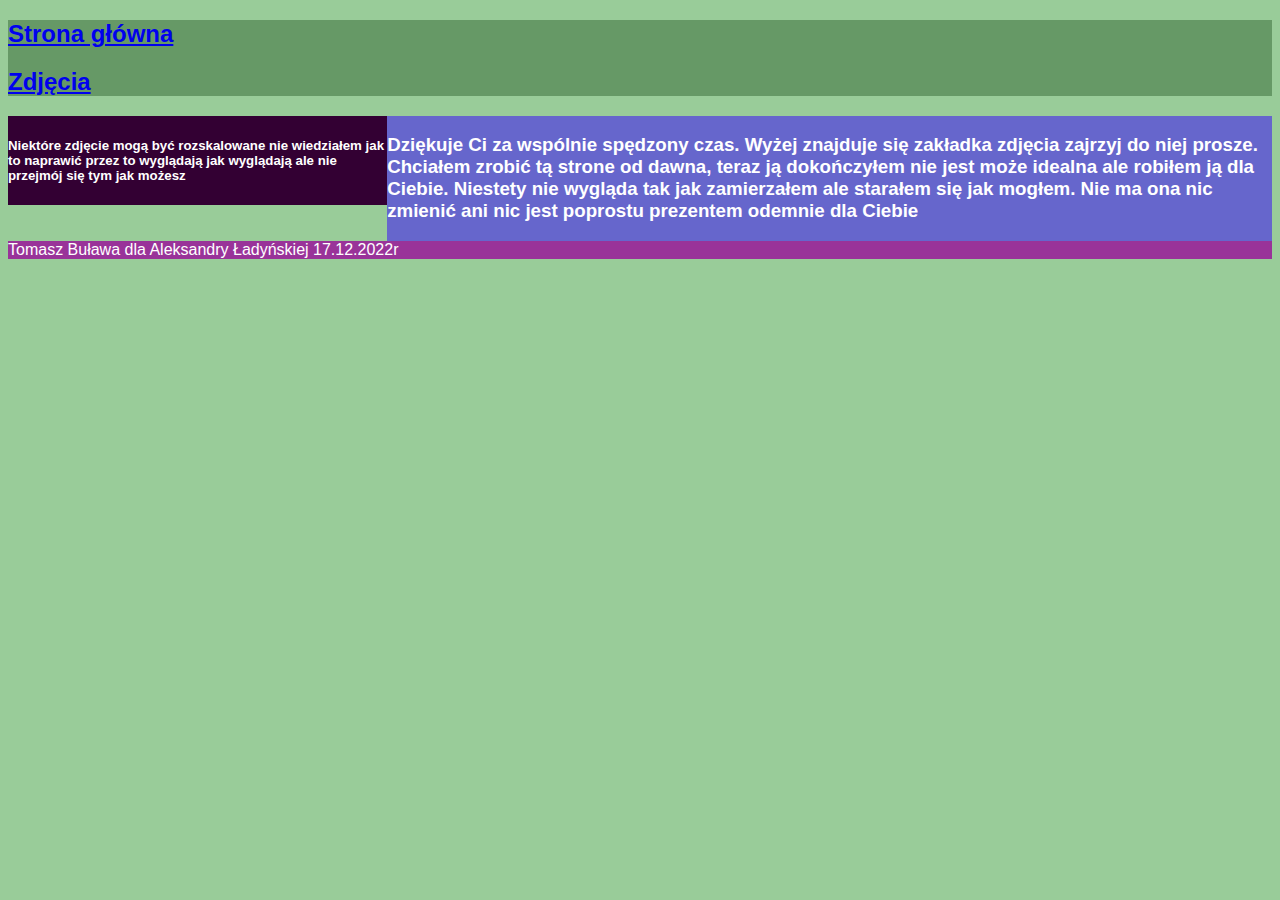
==== index.html @ ff9cca0c "Add files via upload" ====
<!DOCTYPE html>
<html lang="pl">
<head>
    <meta charset="UTF-8">
    <meta http-equiv="X-UA-Compatible" content="IE=edge">
    <meta name="viewport" content="width=device-width, initial-scale=1.0">
    <title>Przepraszam</title>
    <meta name="author" content="Tomasz Buława" />
    <meta name="description" content="Najważniejsze stronki żebyś miała pod ręką"/>
    <link rel="icon" href="favicon.ico" />
    <link rel="shortcut icon" href="favicon.ico" type="image/x-icon" />
    <link href="style1.css" type="text/css" rel="stylesheet" />
</head>
<body>
   
    
    <div class="header">
    <h2><a href="index.html">Strona główna</a></h2>
    <h2><a href="zdjecia.html">Zdjęcia</a></h2>
    </div>

    <div class="nav">
        <h5>Niektóre zdjęcie mogą być rozskalowane nie wiedziałem jak to naprawić przez to wyglądają jak wyglądają ale nie przejmój się tym jak możesz</h5>
    </div>

    <div class="main">
        <h3>Dziękuje Ci za wspólnie spędzony czas. Wyżej znajduje się zakładka zdjęcia zajrzyj do niej prosze. Chciałem zrobić tą strone od dawna, teraz ją dokończyłem nie jest może idealna ale robiłem ją dla Ciebie. Niestety nie wygląda tak jak zamierzałem ale starałem się jak mogłem. Nie ma ona nic zmienić ani nic jest poprostu prezentem odemnie dla Ciebie</h3>
    </div>

    <div class="footer">
        <p>Tomasz Buława dla Aleksandry Ładyńskiej 17.12.2022r</p>
    </div>
</body>
</html>
---- style1.css ----
body{
    background-color: #99CC99;
    color: white;
    font-family: Arial, Helvetica, sans-serif;
}
.header{
    background-color: #669966;;
    height: 20%;
    clear: both;
}
.mainpage .photo{
    float: left;
}
.nav{
    float: left;
    background-color: #330033;
    width: 30%;
    height: 75%;

}
.main{
    float: left;
    background-color: #6666CC;
    width: 70%;
    height: 75%;
}
.footer{
    clear: both;
    background-color: #993399; 
    height: 5%;
}
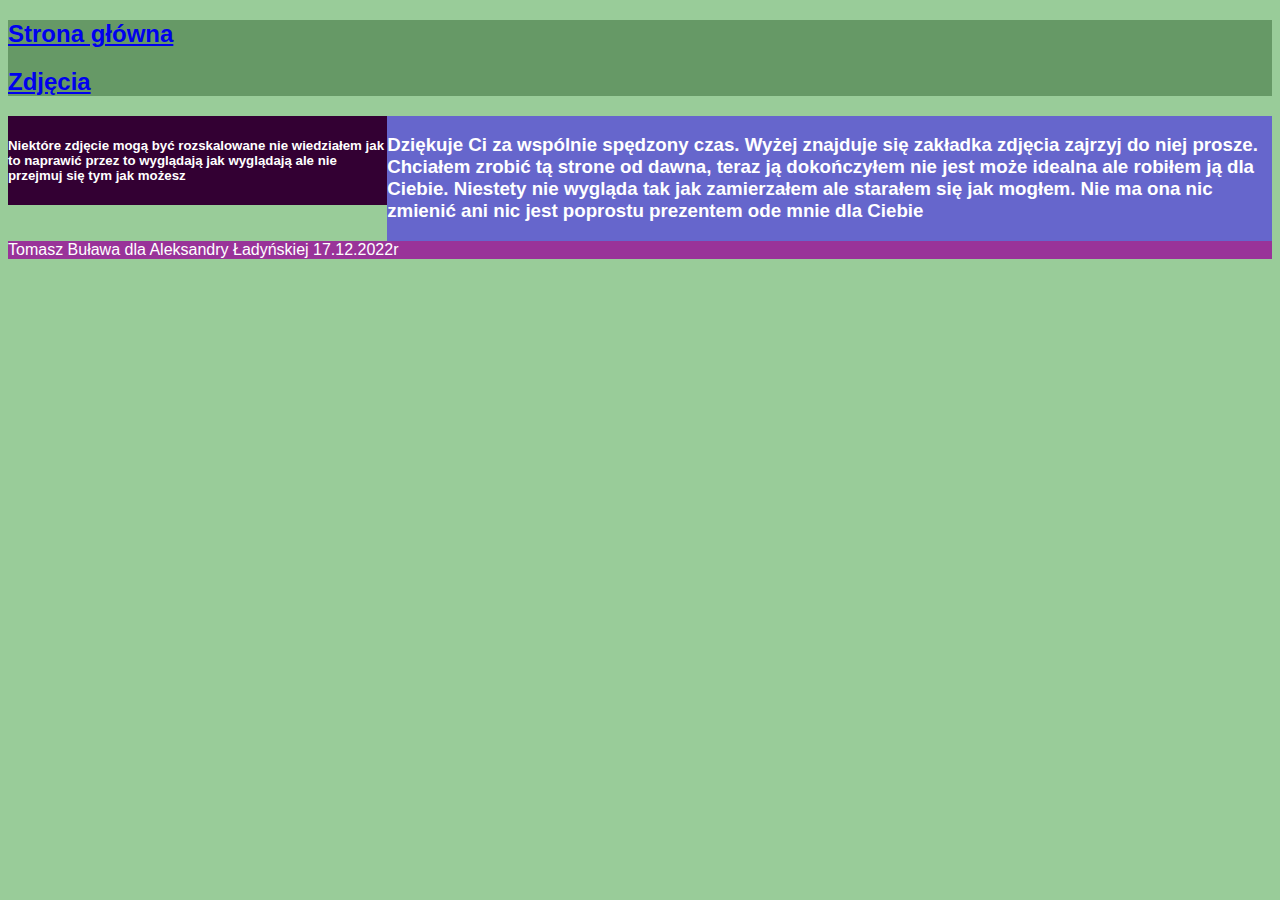
==== commit e952cb89: "Update index.html" ====
--- a/index.html
+++ b/index.html
@@ -15,20 +15,20 @@
    
     
     <div class="header">
-    <h2><a href="index.html">Strona główna</a></h2>
-    <h2><a href="zdjecia.html">Zdjęcia</a></h2>
+    <h2><a href="index1.html">Strona główna</a></h2>
+    <h2><a href="zdjecia1.html">Zdjęcia</a></h2>
     </div>
 
     <div class="nav">
-        <h5>Niektóre zdjęcie mogą być rozskalowane nie wiedziałem jak to naprawić przez to wyglądają jak wyglądają ale nie przejmój się tym jak możesz</h5>
+        <h5>Niektóre zdjęcie mogą być rozskalowane nie wiedziałem jak to naprawić przez to wyglądają jak wyglądają ale nie przejmuj się tym jak możesz</h5>
     </div>
 
     <div class="main">
-        <h3>Dziękuje Ci za wspólnie spędzony czas. Wyżej znajduje się zakładka zdjęcia zajrzyj do niej prosze. Chciałem zrobić tą strone od dawna, teraz ją dokończyłem nie jest może idealna ale robiłem ją dla Ciebie. Niestety nie wygląda tak jak zamierzałem ale starałem się jak mogłem. Nie ma ona nic zmienić ani nic jest poprostu prezentem odemnie dla Ciebie</h3>
+        <h3>Dziękuje Ci za wspólnie spędzony czas. Wyżej znajduje się zakładka zdjęcia zajrzyj do niej prosze. Chciałem zrobić tą strone od dawna, teraz ją dokończyłem nie jest może idealna ale robiłem ją dla Ciebie. Niestety nie wygląda tak jak zamierzałem ale starałem się jak mogłem. Nie ma ona nic zmienić ani nic jest poprostu prezentem ode mnie dla Ciebie</h3>
     </div>
 
     <div class="footer">
         <p>Tomasz Buława dla Aleksandry Ładyńskiej 17.12.2022r</p>
     </div>
 </body>
-</html>+</html>
